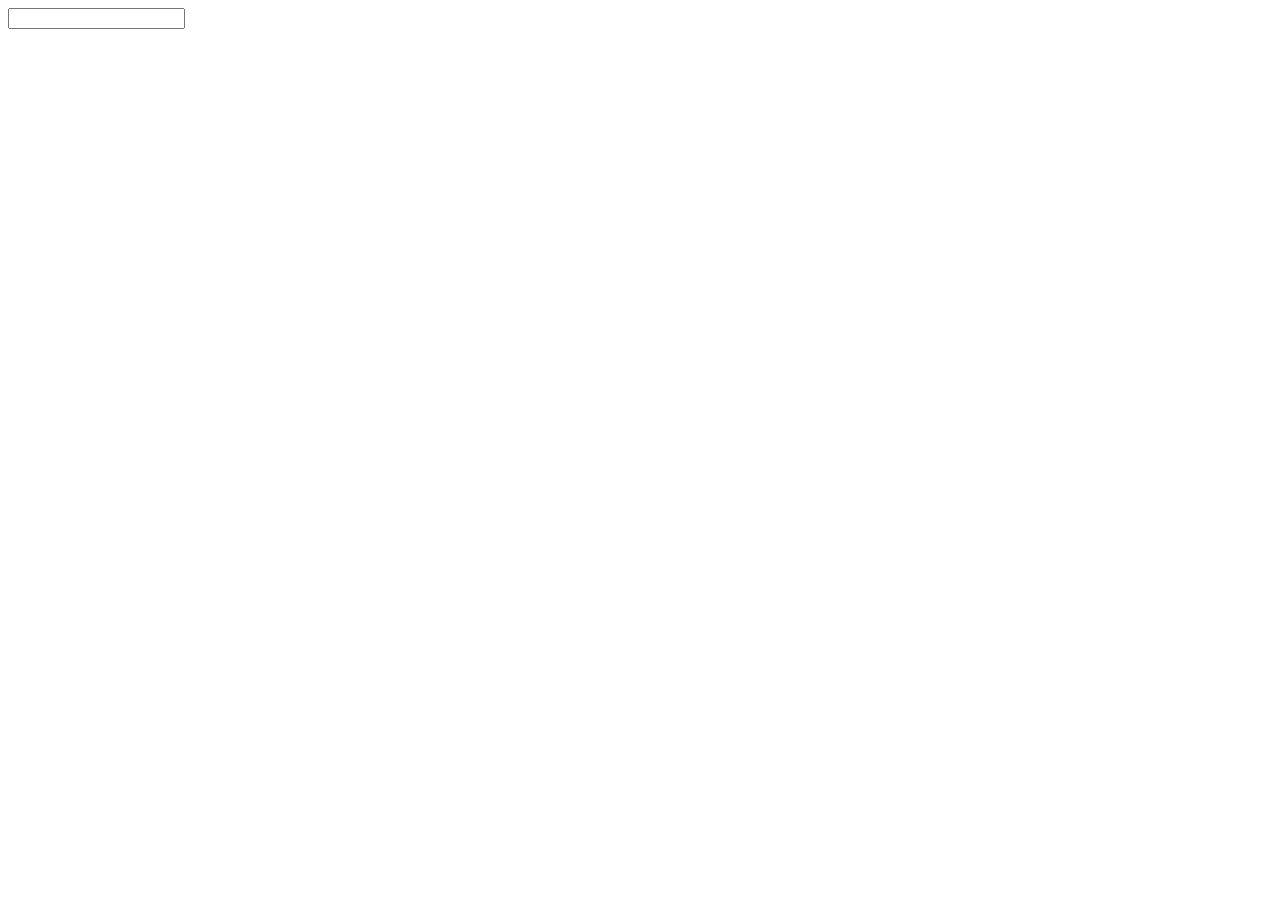
==== JS/DOM/index.html @ 4c35c886 "JS notes part 2 completed" ====
<!DOCTYPE html>
<html lang="en">
<head>
    <meta charset="UTF-8">
    <meta name="viewport" content="width=device-width, initial-scale=1.0">
    <title>Document</title>
</head>
<body>
    <!-- <h1>Apple</h1>
    <p>Lorem ipsum, dolor sit amet consectetur adipisicing elit. Aliquam aperiam nostrum tempora eveniet atque non hic dolor pariatur dolorem ducimus, excepturi dolorum omnis?</p> -->
    <input type="text">
    <script src="DomJS.js"></script>
</body>
</html>
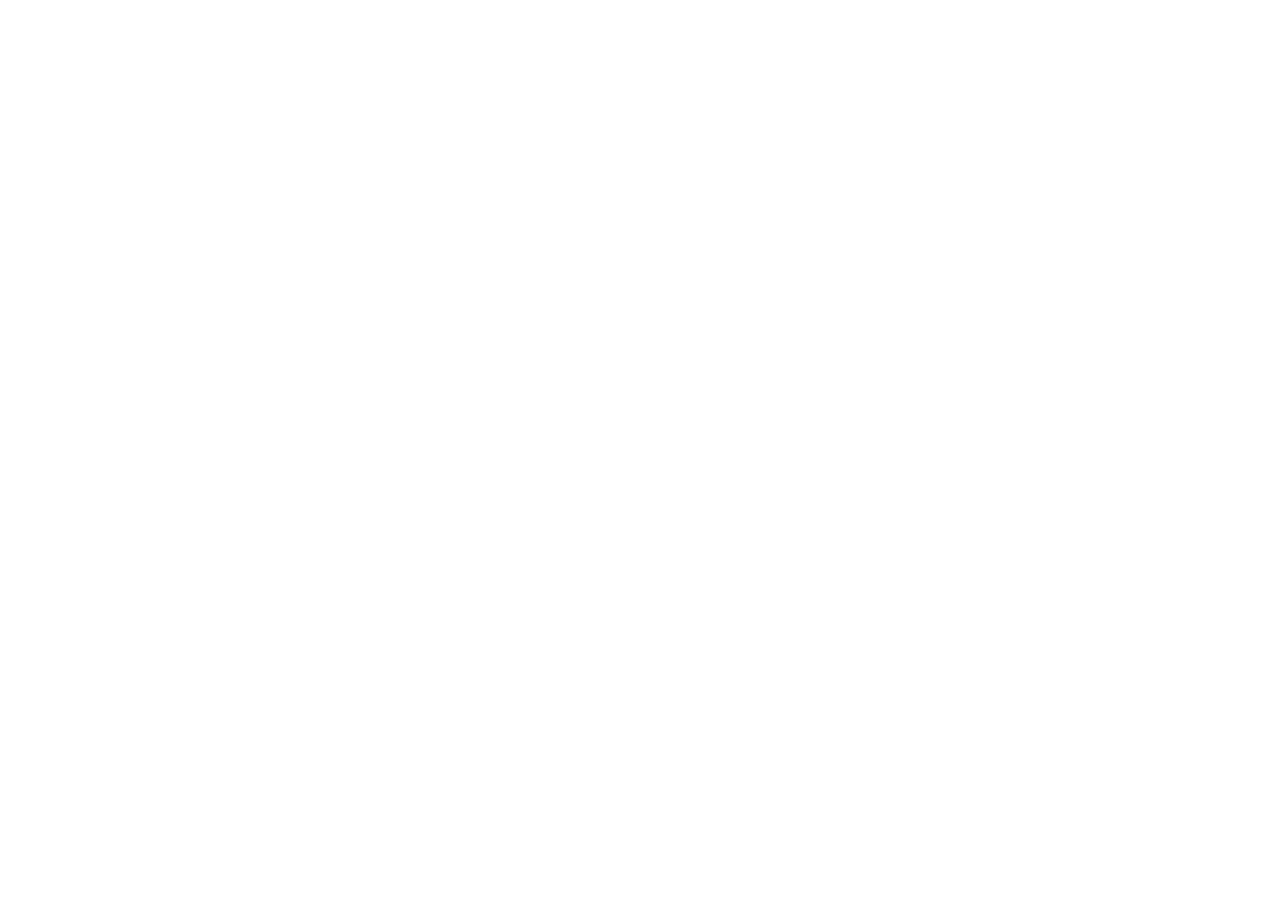
==== commit 01c79f60: "Project 1 added and advanced JS started" ====
--- a/JS/DOM/index.html
+++ b/JS/DOM/index.html
@@ -1,14 +1,20 @@
-<!DOCTYPE html>
-<html lang="en">
-<head>
+<!-- Project 1 -->
+ <!-- <!DOCTYPE html>
+ <html lang="en">
+ <head>
     <meta charset="UTF-8">
     <meta name="viewport" content="width=device-width, initial-scale=1.0">
-    <title>Document</title>
-</head>
-<body>
-    <!-- <h1>Apple</h1>
-    <p>Lorem ipsum, dolor sit amet consectetur adipisicing elit. Aliquam aperiam nostrum tempora eveniet atque non hic dolor pariatur dolorem ducimus, excepturi dolorum omnis?</p> -->
-    <input type="text">
+    <title>Filtering Cards</title>
+    <link rel="stylesheet" href="style.css">
+ </head>
+ <body>
+    <div class="parent">
+        <div class="serch-input">
+            <input type="text" placeholder="Enter searching text">
+        </div>
+        <div class="cards-collection">
+        </div>
+    </div>
     <script src="DomJS.js"></script>
-</body>
-</html>+ </body>
+ </html> -->
--- a/JS/DOM/style.css
+++ b/JS/DOM/style.css
@@ -0,0 +1,80 @@
+/* ===================================Project 1=================== */
+
+/* body {
+    height: 100vh;
+    width: 100vw;
+    box-sizing: border-box;
+    margin: 0;
+    background-color: black;
+    padding: 0;
+    display: flex;
+    align-items: center;
+    justify-content: center;
+}
+
+.parent {
+    display: flex;
+    align-items: center;
+    justify-content: center;
+    flex-direction: column;
+    background: #9e9c9c;
+    padding: 2rem;
+    gap: 2rem;
+    border-radius: 0.6rem;
+    box-shadow: 5px 5px 15px rgba(235, 233, 233, 0.3);
+}
+
+.serch-input {
+    max-width: 400px;
+}
+
+input {
+    height: 1.5rem;
+    min-width: 300px;
+    border: none;
+    font-family: 'Gill Sans', 'Gill Sans MT', Calibri, 'Trebuchet MS', sans-serif;
+}
+
+.cards-collection {
+    display: flex;
+    align-items: center;
+    justify-content: center;
+    gap: 1rem;
+    padding: 1rem;
+}
+
+.card {
+    background: white;
+    border-radius: 0.5rem;
+    overflow: hidden;
+    text-align: center;
+    padding: 1rem;
+    transition: 0.3s;
+}
+
+.card:hover {
+    transform: scale(1.05);
+}
+
+.card-img {
+    width: 100%;
+    height: 120px;
+    object-fit: cover;
+    border-radius: 0.4rem;
+}
+
+.card-heading {
+    margin: 0.5rem 0 0.2rem 0;
+}
+
+.card-bio {
+    font-size: 0.8rem;
+    color: gray;
+}
+
+.text-heading {
+    display: none;
+    text-align: center;
+    font-size: 2rem;
+    color: #000;
+} */
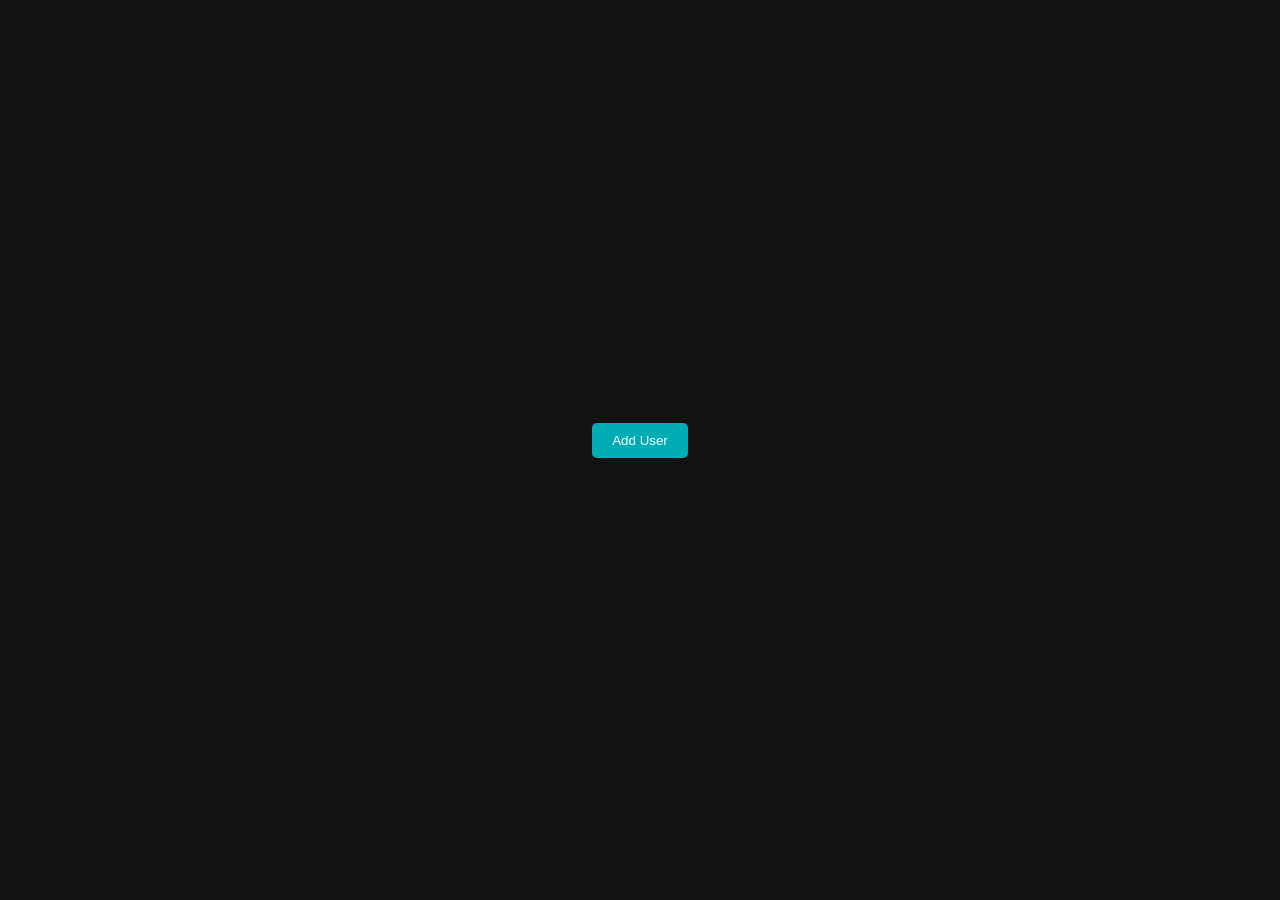
==== commit 1043b8b0: "second project for cards add show and delete" ====
--- a/JS/DOM/index.html
+++ b/JS/DOM/index.html
@@ -18,3 +18,40 @@
     <script src="DomJS.js"></script>
  </body>
  </html> -->
+
+
+
+ <!-- ==============================Project 2========================== -->
+<!DOCTYPE html>
+<html lang="en">
+<head>
+    <meta charset="UTF-8">
+    <meta name="viewport" content="width=device-width, initial-scale=1.0">
+    <title>Form to Cards</title>
+    <link rel="stylesheet" href="style.css">
+</head>
+<body>
+
+<div class="container">
+
+    <button id="showFormBtn">Add User</button>
+
+    <!-- Form -->
+    <form class="user-form">
+        <input type="text" id="name" placeholder="Enter Name" required>
+        <input type="text" id="image" placeholder="Enter Image URL" required>
+        <input type="text" id="bio" placeholder="Enter Bio" required>
+        <div>
+            <button type="submit">Add</button>
+            <button type="button" id="reset">Reset</button>
+        </div>
+    </form>
+
+    <!-- Cards -->
+    <div class="cards-collection"></div>
+
+</div>
+
+<script src="DomJS.js"></script>
+</body>
+</html>
--- a/JS/DOM/style.css
+++ b/JS/DOM/style.css
@@ -77,4 +77,98 @@
     text-align: center;
     font-size: 2rem;
     color: #000;
-} */+} */
+
+
+
+/* ===============================Project 2======================================= */
+body {
+    margin: 0;
+    font-family: Arial, sans-serif;
+    background: #121212;
+    display: flex;
+    justify-content: center;
+    align-items: center;
+    min-height: 100vh;
+}
+
+.container {
+    width: 90%;
+    max-width: 900px;
+    text-align: center;
+}
+
+/* Button */
+#showFormBtn {
+    padding: 10px 20px;
+    margin-bottom: 20px;
+    background: #00adb5;
+    color: white;
+    border: none;
+    border-radius: 5px;
+    cursor: pointer;
+}
+
+/* Form */
+.user-form {
+    display: none;
+    width: 100%;
+    max-width: 400px;
+    margin: auto;
+    flex-direction: column;
+    gap: 10px;
+    margin-bottom: 20px;
+}
+
+.user-form input {
+    padding: 10px;
+    border-radius: 5px;
+    border: none;
+}
+
+.user-form button {
+    padding: 10px;
+    background: #00adb5;
+    color: white;
+    border: none;
+    border-radius: 5px;
+    cursor: pointer;
+}
+
+/* Cards */
+.cards-collection {
+    display: flex;
+    flex-wrap: wrap;
+    gap: 15px;
+    justify-content: center;
+}
+
+.card {
+    width: 200px;
+    background: white;
+    border-radius: 8px;
+    padding: 10px;
+    text-align: center;
+}
+
+.card img {
+    width: 100%;
+    height: 120px;
+    object-fit: cover;
+    border-radius: 5px;
+}
+
+.card h3 {
+    margin: 8px 0 4px;
+}
+
+.card p {
+    font-size: 0.85rem;
+    color: gray;
+}
+
+.card button {
+    background: red;
+    color: white;
+    font: bold;
+}
--- a/JS/DOM/style.css
+++ b/JS/DOM/style.css
@@ -77,4 +77,98 @@
     text-align: center;
     font-size: 2rem;
     color: #000;
-} */+} */
+
+
+
+/* ===============================Project 2======================================= */
+body {
+    margin: 0;
+    font-family: Arial, sans-serif;
+    background: #121212;
+    display: flex;
+    justify-content: center;
+    align-items: center;
+    min-height: 100vh;
+}
+
+.container {
+    width: 90%;
+    max-width: 900px;
+    text-align: center;
+}
+
+/* Button */
+#showFormBtn {
+    padding: 10px 20px;
+    margin-bottom: 20px;
+    background: #00adb5;
+    color: white;
+    border: none;
+    border-radius: 5px;
+    cursor: pointer;
+}
+
+/* Form */
+.user-form {
+    display: none;
+    width: 100%;
+    max-width: 400px;
+    margin: auto;
+    flex-direction: column;
+    gap: 10px;
+    margin-bottom: 20px;
+}
+
+.user-form input {
+    padding: 10px;
+    border-radius: 5px;
+    border: none;
+}
+
+.user-form button {
+    padding: 10px;
+    background: #00adb5;
+    color: white;
+    border: none;
+    border-radius: 5px;
+    cursor: pointer;
+}
+
+/* Cards */
+.cards-collection {
+    display: flex;
+    flex-wrap: wrap;
+    gap: 15px;
+    justify-content: center;
+}
+
+.card {
+    width: 200px;
+    background: white;
+    border-radius: 8px;
+    padding: 10px;
+    text-align: center;
+}
+
+.card img {
+    width: 100%;
+    height: 120px;
+    object-fit: cover;
+    border-radius: 5px;
+}
+
+.card h3 {
+    margin: 8px 0 4px;
+}
+
+.card p {
+    font-size: 0.85rem;
+    color: gray;
+}
+
+.card button {
+    background: red;
+    color: white;
+    font: bold;
+}
